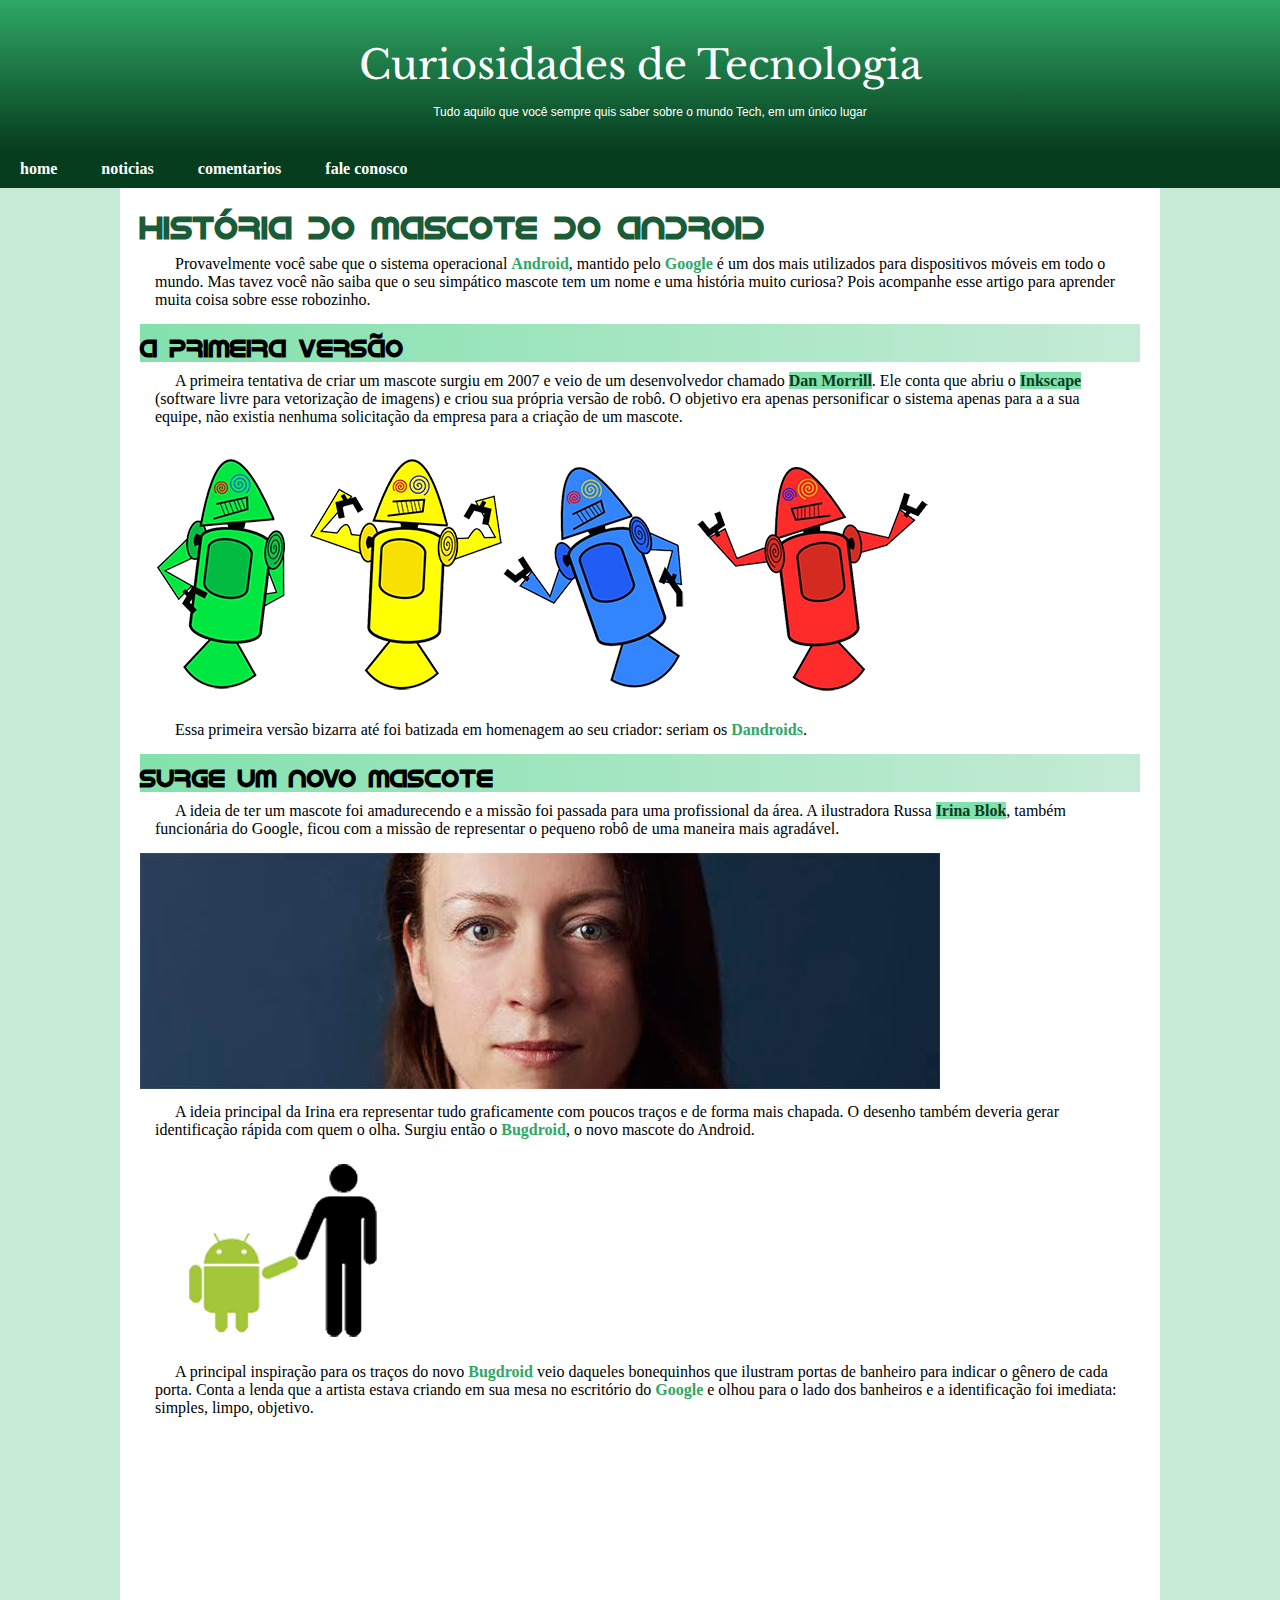
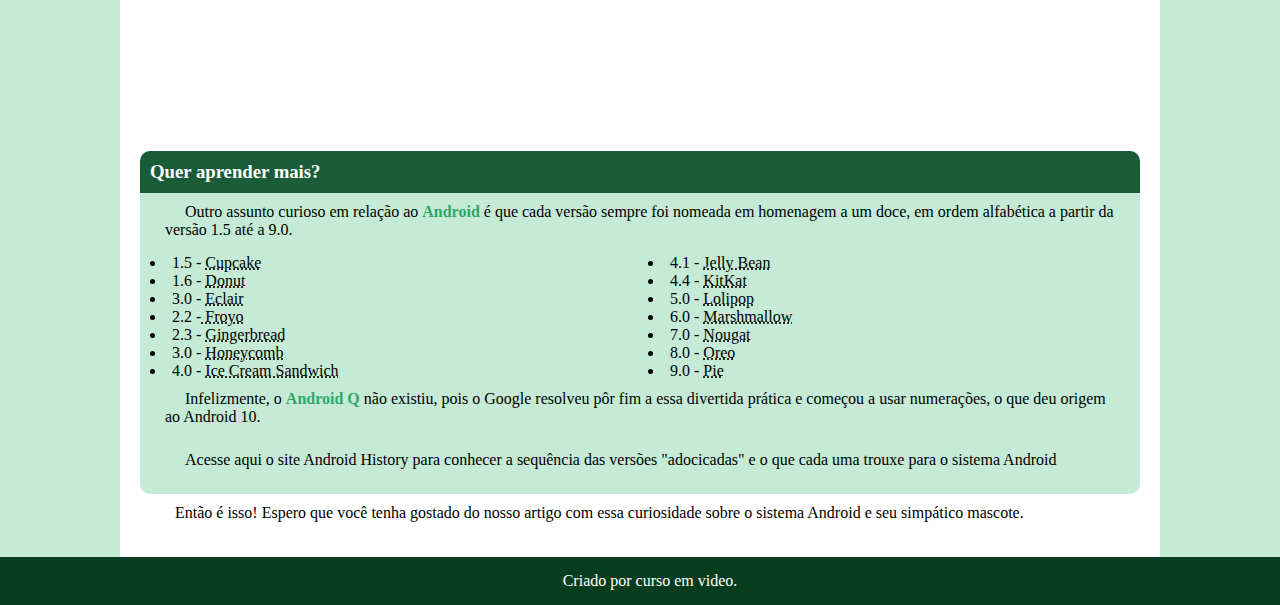
==== index.html @ 3821084b "Rename index.html. to index.html" ====
<!DOCTYPE html>
<html lang="pt-br">
<head>
    <meta charset="UTF-8">
    <meta name="viewport" content="width=device-width, initial-scale=1.0">
    <title>Projeto001</title>
</head>
<link rel="stylesheet" href="style.css">
<link rel="shortcut icon" href="imagens/favicon.ico" type="image/x-icon">
<body>
    <header>
        <h1>Curiosidades de Tecnologia</h1>
        <p>Tudo aquilo que você sempre quis saber sobre o mundo Tech, em um único lugar</p> 
    </header>
    <nav>
        <a href="#">home</a>
        <a href="#">noticias</a>
        <a href="#">comentarios</a>
        <a href="#">fale conosco</a>
    </nav>
    <main>
        <article>
            <h1>História do Mascote do Android</h1>
            <p>Provavelmente você sabe que o sistema operacional <strong>Android</strong>, mantido pelo <strong>Google</strong> é um dos mais utilizados para dispositivos móveis em todo o mundo. Mas tavez você não saiba que o seu simpático mascote tem um nome e uma história muito curiosa? Pois acompanhe esse artigo para aprender muita coisa sobre esse robozinho.</p>
            
            <h2>A primeira versão</h2>
            
            <p>A primeira tentativa de criar um mascote surgiu em 2007 e veio de um desenvolvedor chamado <a href="#">Dan Morrill</a>. Ele conta que abriu o <a href="#">Inkscape</a> (software livre para vetorização de imagens) e criou sua própria versão de robô. O objetivo era apenas personificar o sistema apenas para a a sua equipe, não existia nenhuma solicitação da empresa para a criação de um mascote.</p>
            
            <picture>
                <source media="(max-width:550px )" srcset="imagens/dan-droids-pq.png">
                <img src="imagens/dan-droids.png" alt=""></picture>
            
            <p>Essa primeira versão bizarra até foi batizada em homenagem ao seu criador: seriam os <strong>Dandroids</strong>.</p>
            
            <h2>Surge um novo mascote</h2>
            
            <p>A ideia de ter um mascote foi amadurecendo e a missão foi passada para uma profissional da área. A ilustradora Russa <a href="#">Irina Blok</a>, também funcionária do Google, ficou com a missão de representar o pequeno robô de uma maneira mais agradável.</p>
            
                   <picture>
                    <source media="(max-width:550px )" srcset="imagens/irina-blok-pq.jpg">
                    <img src="imagens/irina-blok.jpg" alt=""></picture>
            
            <p>A ideia principal da Irina era representar tudo graficamente com poucos traços e de forma mais chapada. O desenho também deveria gerar identificação rápida com quem o olha. Surgiu então o <strong>Bugdroid</strong>, o novo mascote do Android.</p>
            
                   <img src="imagens/bugdroid.png" alt="">
            
            <p>A principal inspiração para os traços do novo <strong>Bugdroid</strong> veio daqueles bonequinhos que ilustram portas de banheiro para indicar o gênero de cada porta. Conta a lenda que a artista estava criando em sua mesa no escritório do <strong>Google</strong> e olhou para o lado dos banheiros e a identificação foi imediata: simples, limpo, objetivo.</p>
            
            <iframe width="560" height="315" src="https://www.youtube.com/embed/l2UDgpLz20M?si=o4xW2NrVsUR3TyMv" title="YouTube video player" frameborder="0" allow="accelerometer; autoplay; clipboard-write; encrypted-media; gyroscope; picture-in-picture; web-share" referrerpolicy="strict-origin-when-cross-origin" allowfullscreen></iframe>
            
                <aside>
                 <h3>Quer aprender mais?</h3>
                             
                    <p>Outro assunto curioso em relação ao <strong>Android</strong> é que cada versão sempre foi nomeada em homenagem a um doce, em ordem alfabética a partir da versão 1.5 até a 9.0.</p>
                             
                        <ul>
                            <li>1.5 - <abbr title="bolo de copo">Cupcake</abbr></li>
                            <li>1.6 - <abbr title="rosquinha">Donut</abbr></li>
                            <li>3.0 - <abbr title="bomba">Eclair</abbr></li>
                            <li>2.2 -<abbr title="iogurte congelado"> Froyo</abbr></li>
                            <li>2.3 - <abbr title="">Gingerbread</abbr></li>
                            <li>3.0 - <abbr title="favo de mel">Honeycomb</abbr></li>
                            <li>4.0 - <abbr title="sorvete">Ice Cream Sandwich</abbr></li>
                            <li>4.1 - <abbr title="jujuba">Jelly Bean</abbr></li>
                            <li>4.4 - <abbr title="kitkat">KitKat</abbr></li>
                            <li>5.0 - <abbr title="pirulito">Lolipop</abbr></li>
                            <li>6.0 - <abbr title="Marshmallow">Marshmallow</abbr></li>
                            <li>7.0 - <abbr title="torrone">Nougat</abbr></li>
                            <li>8.0 - <abbr title="oreo">Oreo</abbr></li>
                            <li>9.0 - <abbr title="torta">Pie</abbr></li>
                        </ul>
                             
                        <p>Infelizmente, o <strong>Android Q</strong> não existiu, pois o Google resolveu pôr fim a essa divertida prática e começou a usar numerações, o que deu origem ao Android 10.</p>
                             
                        <p>Acesse aqui o site Android History para conhecer a sequência das versões "adocicadas" e o que cada uma trouxe para o sistema Android</p>
                        
                </aside>
            
                <p>Então é isso! Espero que você tenha gostado do nosso artigo com essa curiosidade sobre o sistema Android e seu simpático mascote.</p>
            
        </article>
    </main>
    <footer>
        <p>Criado por curso em video.</p>
    </footer>
</body>
</html>
---- style.css ----
@charset "UTF-8";
@import url('https://fonts.googleapis.com/css2?family=Edu+AU+VIC+WA+NT+Hand:wght@400..700&family=Libre+Baskerville:ital,wght@0,400;0,700;1,400&display=swap');
@font-face {
    font-family: Android;
    src: url('fontes/idroid.otf') format('opentype');
}




:root{
    --cor0: #c5ebd6;
    --cor1: #83e1ad;
    --cor2: #3ddc84;
    --cor3: #2fa866;
    --cor4: #1a5c37;
    --cor5: #063d1e;

    --fonte-padrao: arial, verdana, helvetica, sans-serif;
    --font-android:'android' , sans-serif;
}
*{
    padding: 0px;
    margin: 0px;
    
}
p{
    text-indent: 20px;
    padding: 15px;
}
h1{
    font-family: var(--font-android);
}
h2{
    background-image: linear-gradient(to right, var(--cor1),var(--cor0) );
    font-family: var(--font-android);
}

strong{
    color: var(--cor3);
}
a{
    text-decoration: none;
    color: var(--cor3);
    font-weight: bold;
    
}

body{
    background-color: var(--cor0);
    
}
img{
    max-width: 100%;
}

header{
    background-image: linear-gradient(to bottom, var(--cor3), var(--cor5));
    height: 150px;
    text-align: center;
    

}

header > h1{
    color: #ffffff;
    padding-top: 40px;
    font-family: "Libre Baskerville", serif;
        font-weight: 400;
        font-style: normal;
        font-size:2.5em ;
     
}

header > p{
    color: white;
    font-family: var(--fonte-padrao);
    font-weight: 400;
    font-size: 12px;
}

nav{
    background-color: var(--cor5);
    padding: 10px;
}

nav a{
    text-decoration: none;
    margin-right: 20px;
    color: white;
    border-radius: 2px;
    padding: 10px;
    transition-duration: .5s;
    
}

nav a:hover{
    background-color: var(--cor2);
}

main{
    background-color: white;
    max-width: 1000px;
    min-width: 280px;
    margin: auto;
    padding: 20px;
}
main  h1{
    color: var(--cor4);
}

main p{
    padding-top: 10px;
    
}

main a{
    background-color: var(--cor1);
    color: var(--cor5);
}

main > h1{
    color: var(--cor5);
    
}
main h2{
    padding-top: 10px;
}

aside{
    background-color: var(--cor0);
    padding: 10px;
    border-radius: 10px;
    
}
aside h3{
    background-color: var(--cor4);
    margin: -10px -10px 0px -10px;
    padding: 10px;
    border-radius: 10px 10px 0px 0px;
    color: white;
    
}


aside ul{
    columns: 2;
    list-style: inside;
}

footer{
    background-color: var(--cor5);
    color: white;
    text-align: center;
}
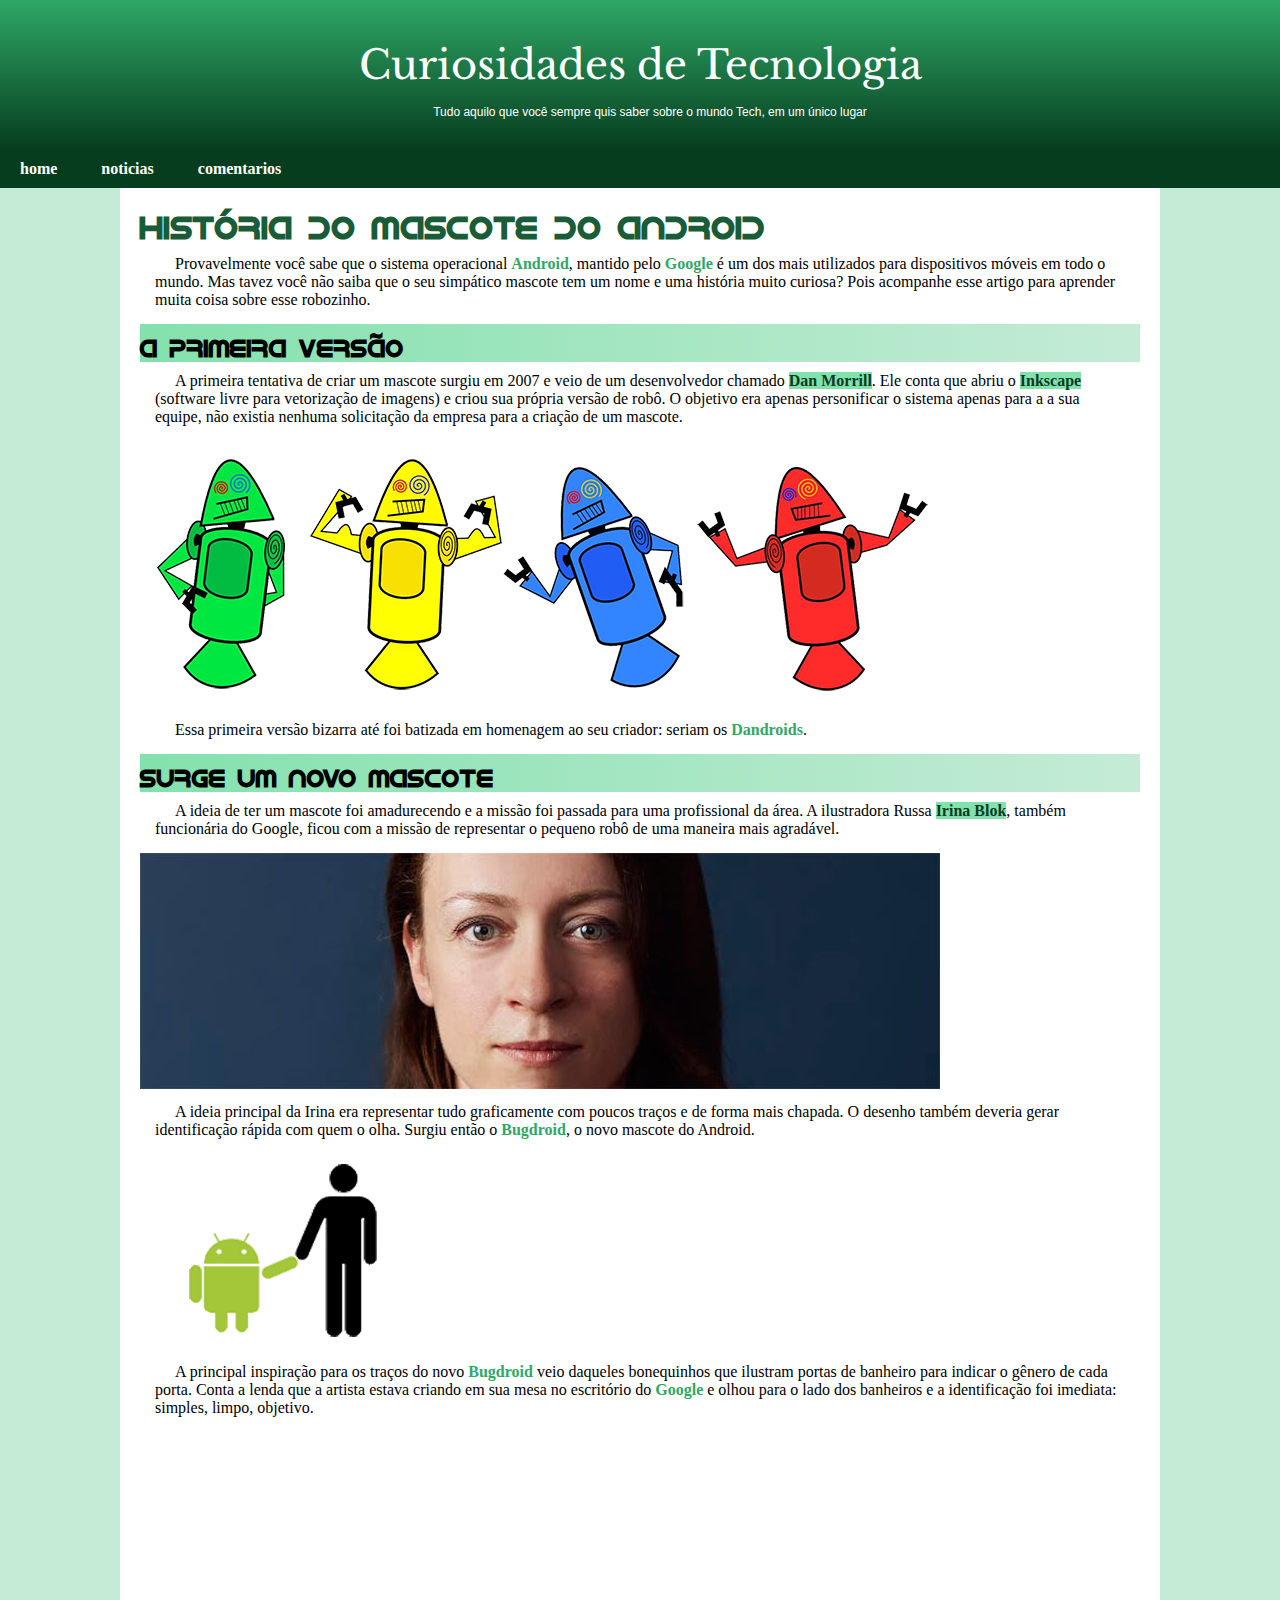
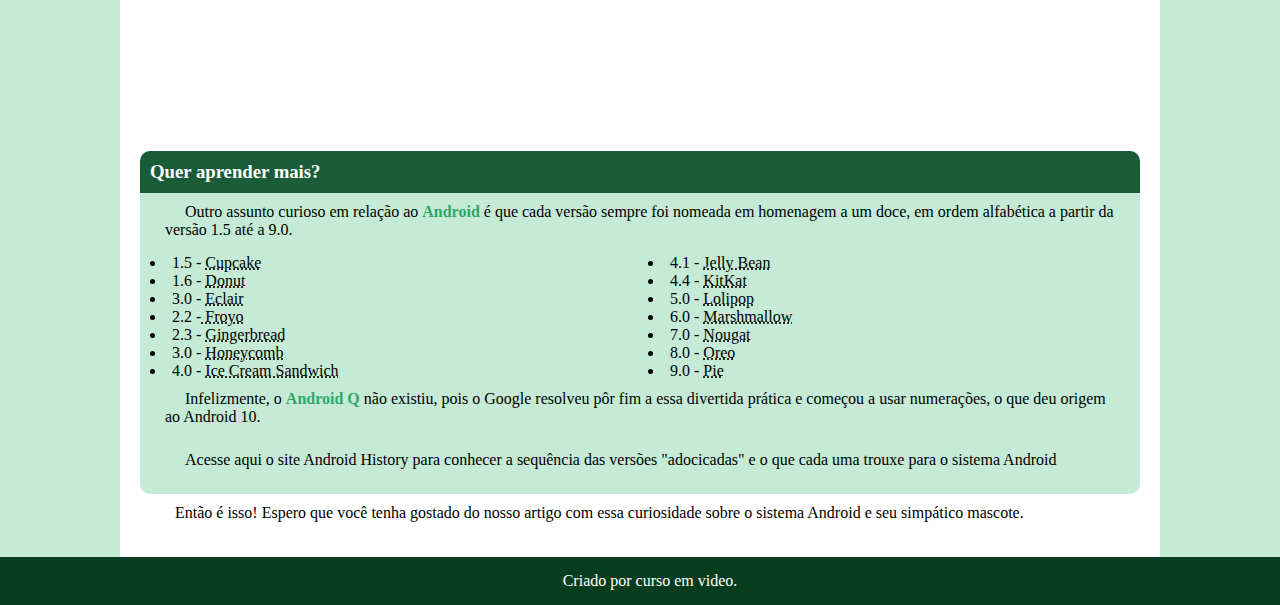
==== commit 13389122: "Merge branch 'main' of https://github.com/Pedrolucaskmkz/projeto-android" ====
--- a/index.html
+++ b/index.html
@@ -16,7 +16,7 @@
         <a href="#">home</a>
         <a href="#">noticias</a>
         <a href="#">comentarios</a>
-        <a href="#">fale conosco</a>
+        
     </nav>
     <main>
         <article>
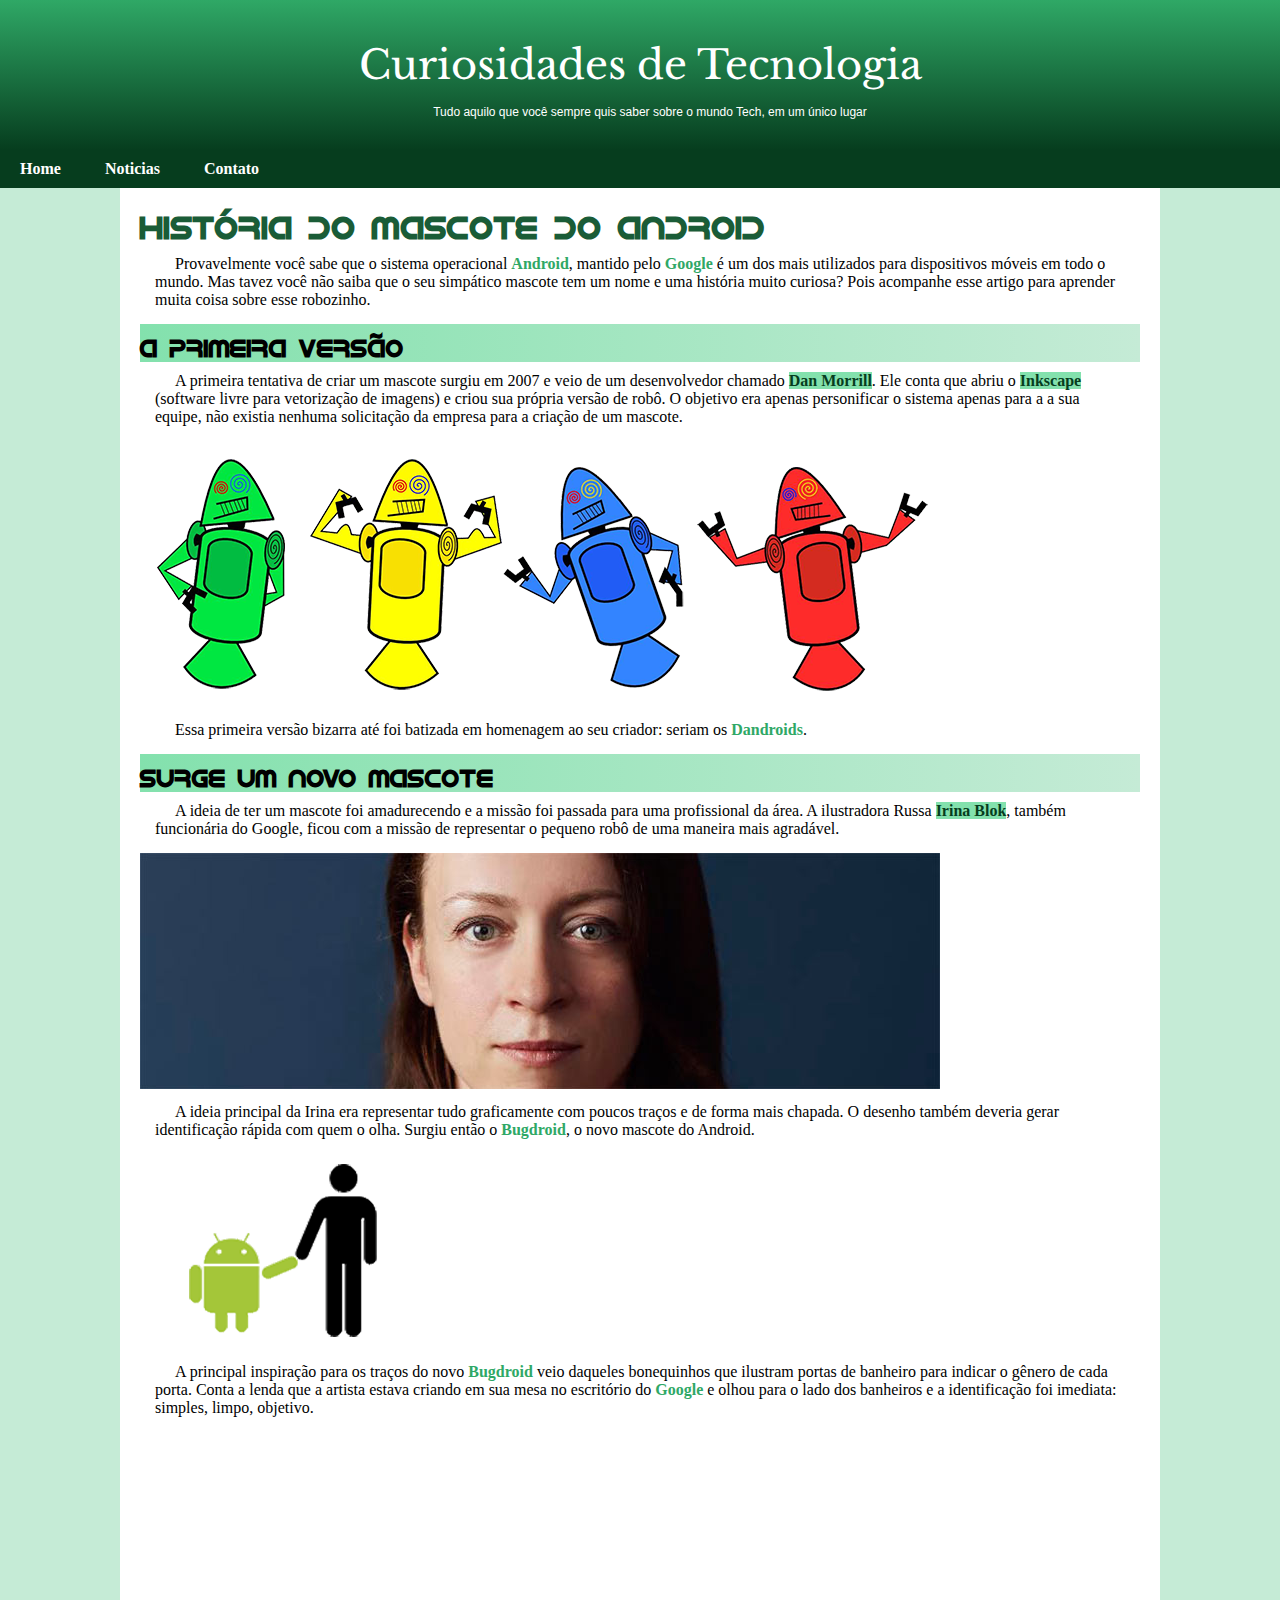
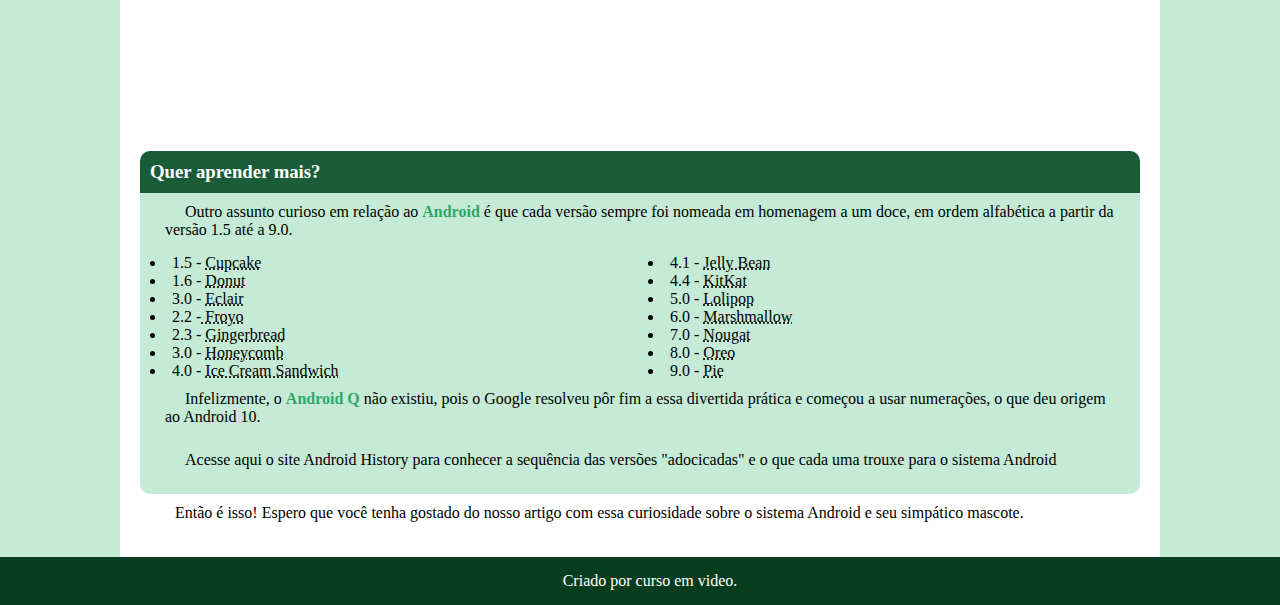
==== commit e56b5e3b: "Problema de nav corrigido" ====
--- a/index.html
+++ b/index.html
@@ -13,9 +13,9 @@
         <p>Tudo aquilo que você sempre quis saber sobre o mundo Tech, em um único lugar</p> 
     </header>
     <nav>
-        <a href="#">home</a>
-        <a href="#">noticias</a>
-        <a href="#">comentarios</a>
+        <a href="#">Home</a>
+        <a href="#">Noticias</a>
+        <a href="#">Contato</a>
         
     </nav>
     <main>
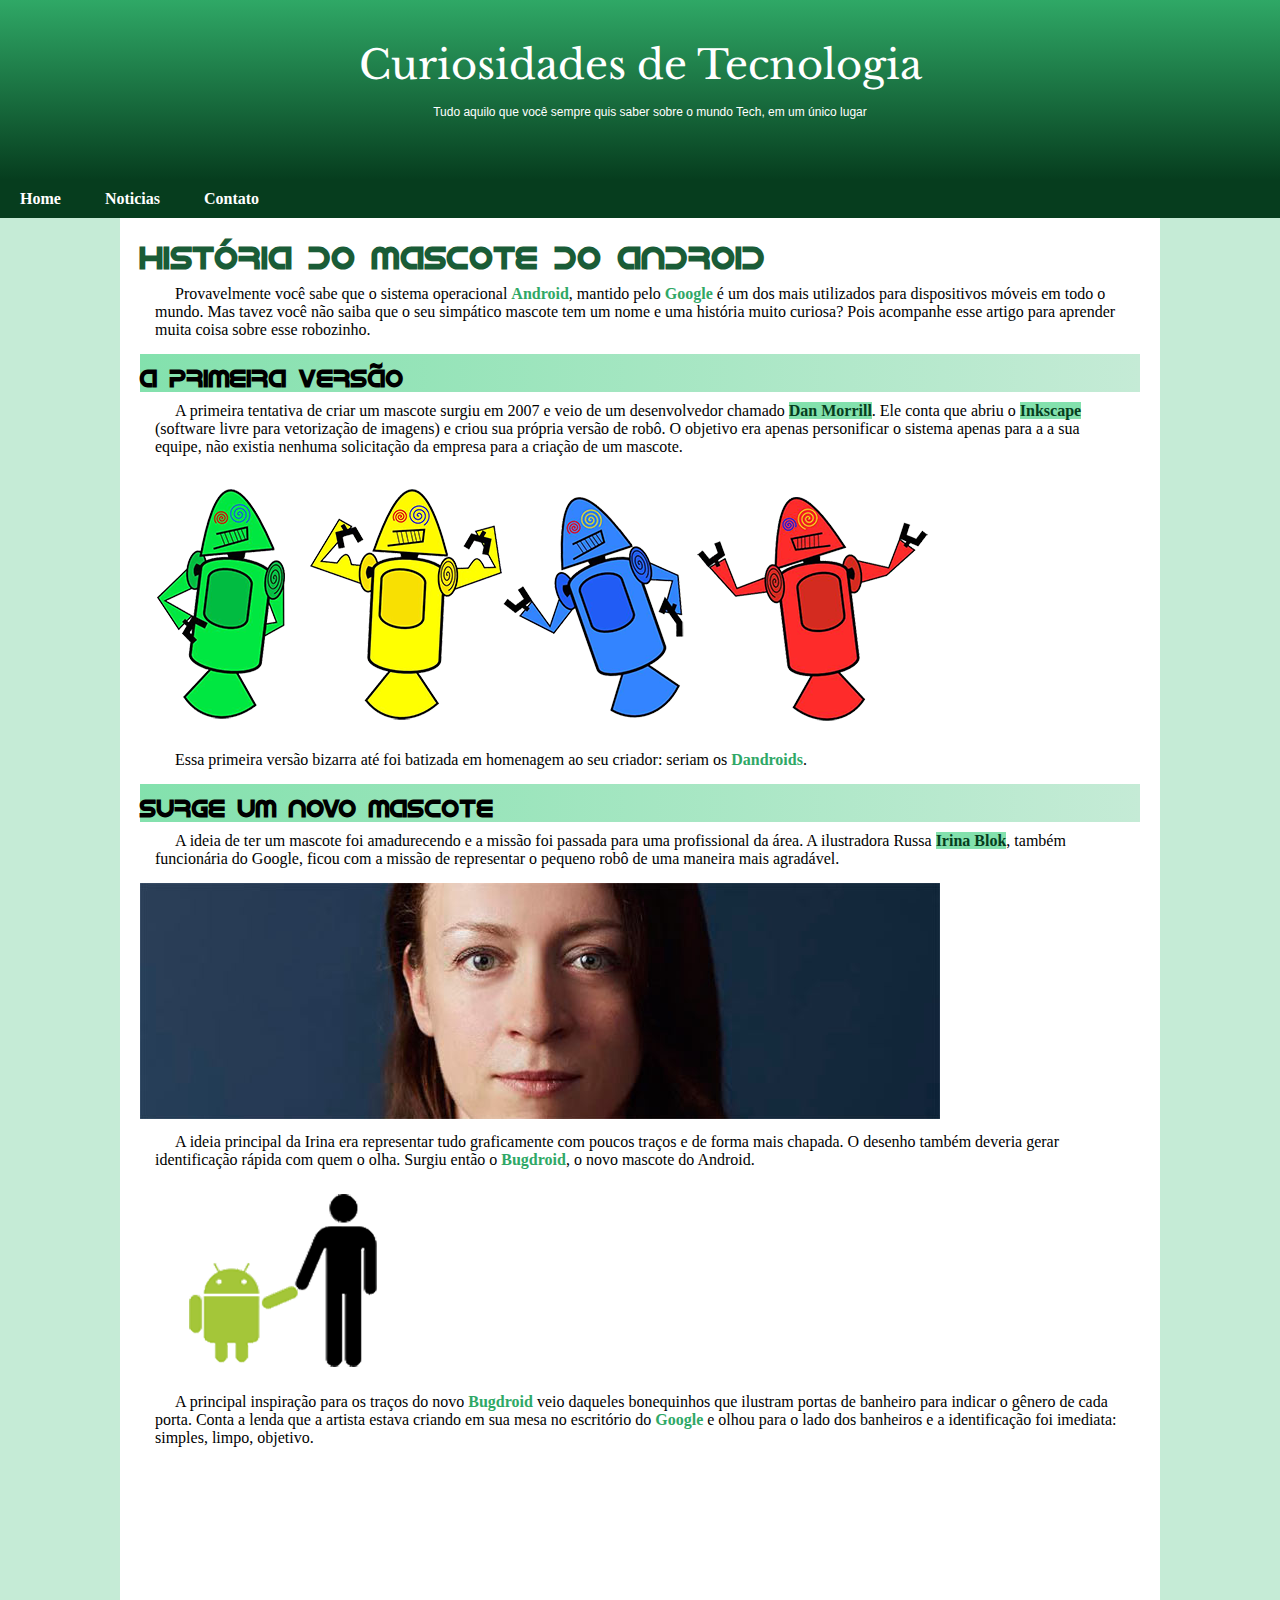
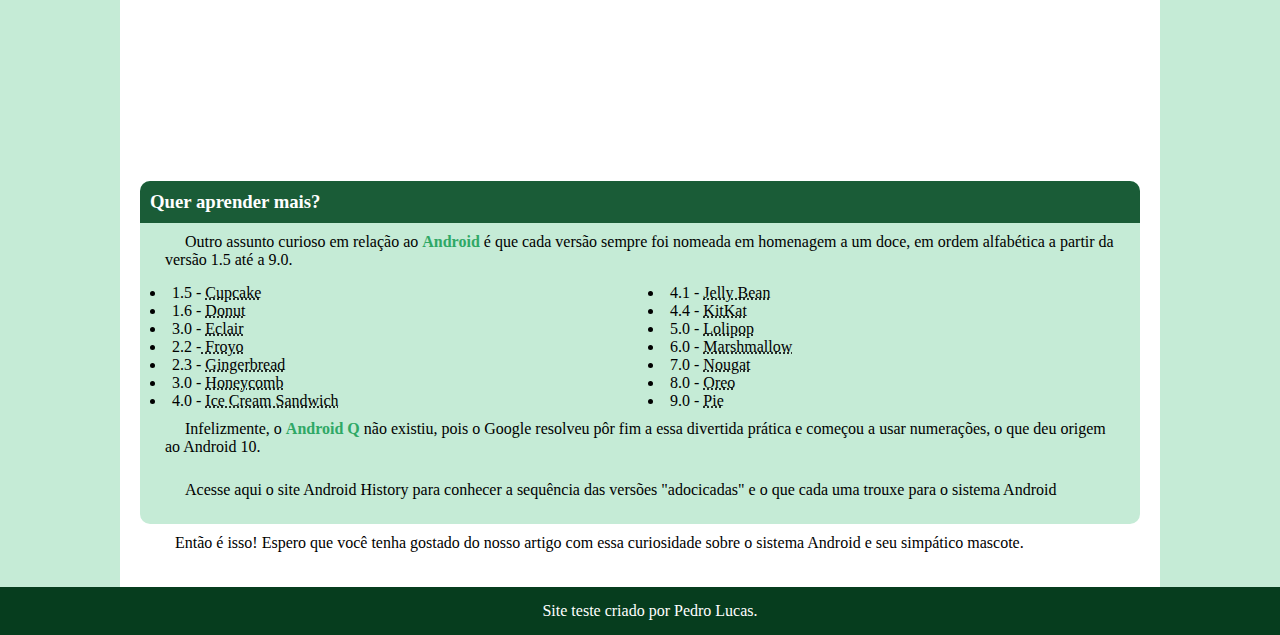
==== commit 509cfe59: "atualizacao no footer" ====
--- a/index.html
+++ b/index.html
@@ -82,7 +82,7 @@
         </article>
     </main>
     <footer>
-        <p>Criado por curso em video.</p>
+        <p>Site teste criado por Pedro Lucas.</p>
     </footer>
 </body>
 </html>
--- a/style.css
+++ b/style.css
@@ -56,8 +56,9 @@
 
 header{
     background-image: linear-gradient(to bottom, var(--cor3), var(--cor5));
-    height: 150px;
+    height: 180px;
     text-align: center;
+    width: 100%;
     
 
 }
@@ -77,6 +78,7 @@
     font-family: var(--fonte-padrao);
     font-weight: 400;
     font-size: 12px;
+    
 }
 
 nav{
